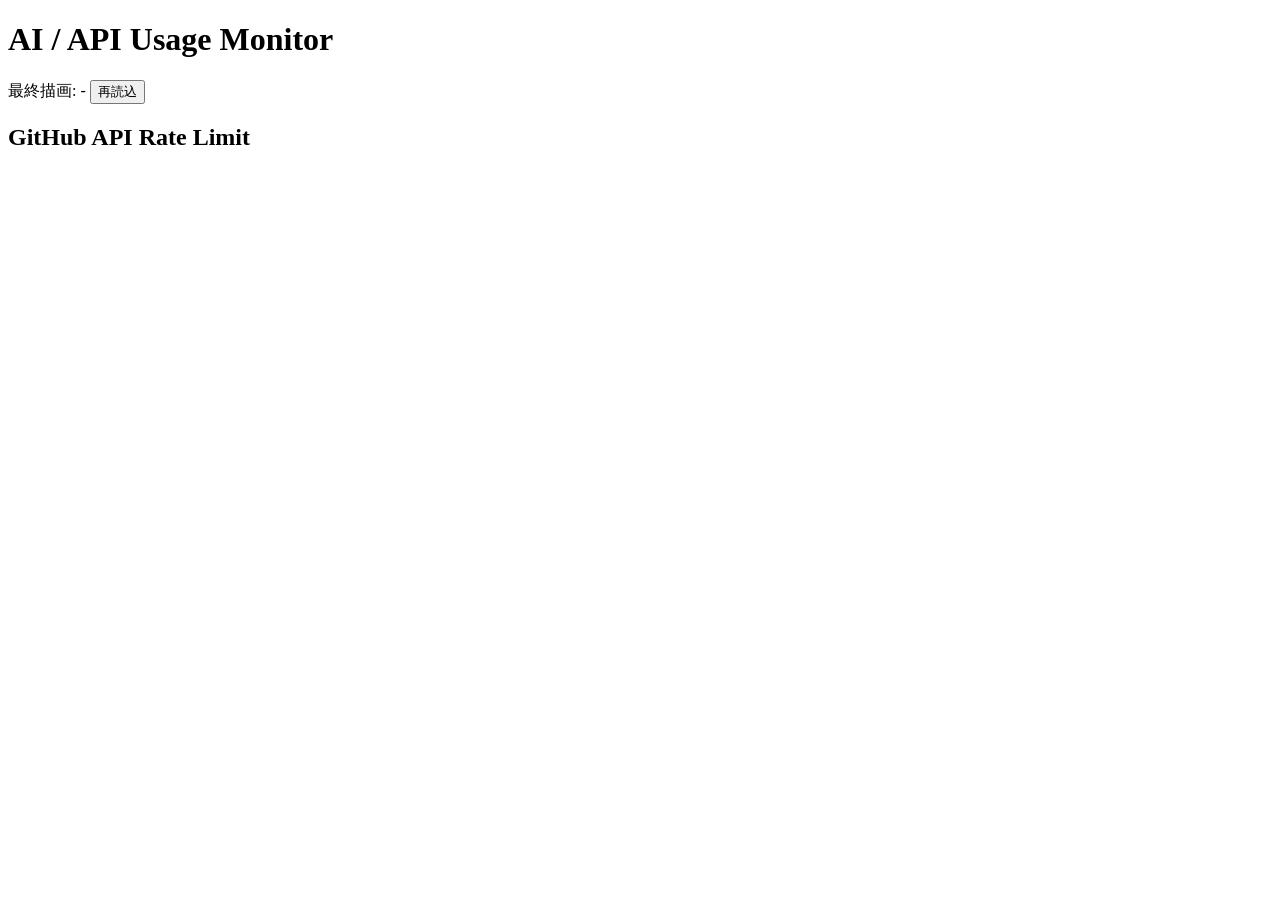
==== static/compact.html @ 41e60414 "feat: add compact usage dashboard Co-Authored-By: Claude Sonnet 5 <noreply@anthropic.com>" ====
<!doctype html>
<html lang="ja">
  <head>
    <meta charset="utf-8" />
    <meta name="viewport" content="width=device-width, initial-scale=1" />
    <title>AI / API Usage Monitor</title>
    <link rel="stylesheet" href="/compact.css" />
  </head>
  <body>
    <header class="compact-header">
      <h1>AI / API Usage Monitor</h1>
      <div class="compact-header-meta">
        <span id="lastRenderedAt" class="compact-last-rendered">最終描画: -</span>
        <button id="reloadButton" type="button" class="compact-reload">再読込</button>
      </div>
    </header>

    <main class="compact-main">
      <section>
        <div id="limitCards" class="compact-grid"></div>
      </section>

      <section>
        <h2 class="compact-section-title">GitHub API Rate Limit</h2>
        <div id="githubCards" class="compact-github-area"></div>
      </section>
    </main>

    <script src="/compact.js"></script>
  </body>
</html>
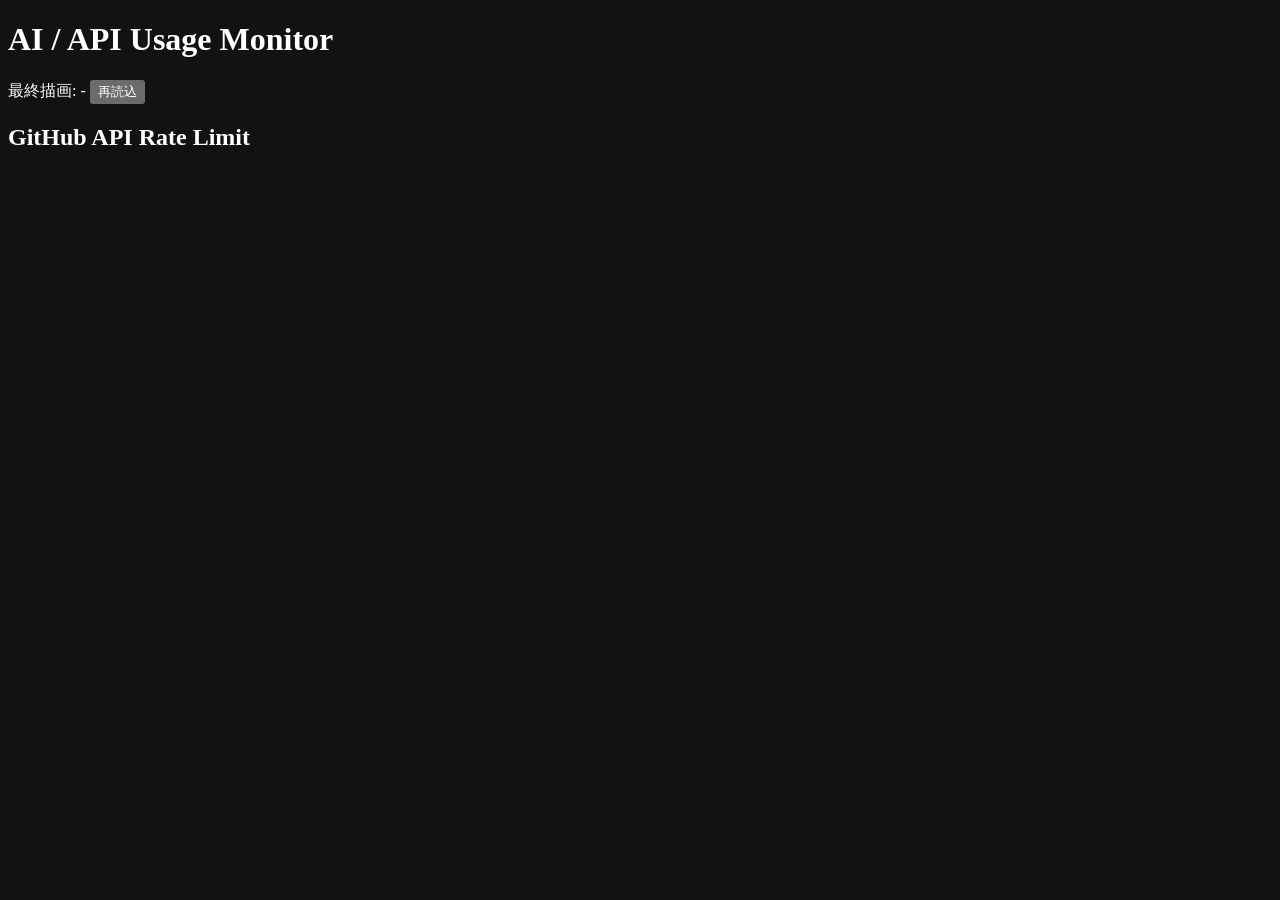
==== commit 03a76324: "feat: redesign compact dashboard for dense dark monitoring Co-Authored-By: Claude Sonnet 5 <noreply@" ====
--- a/static/compact.html
+++ b/static/compact.html
@@ -3,6 +3,7 @@
   <head>
     <meta charset="utf-8" />
     <meta name="viewport" content="width=device-width, initial-scale=1" />
+    <meta name="color-scheme" content="dark" />
     <title>AI / API Usage Monitor</title>
     <link rel="stylesheet" href="/compact.css" />
   </head>
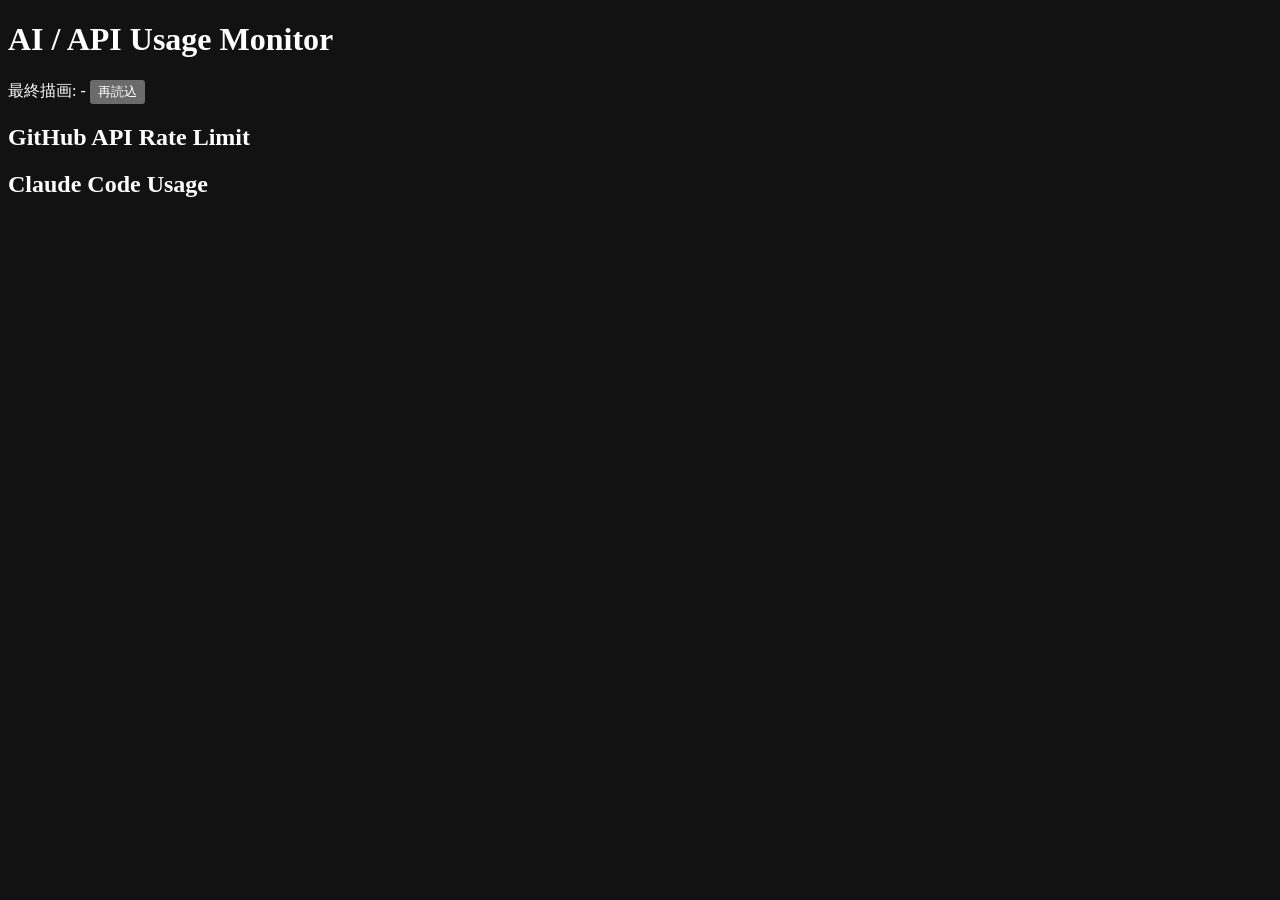
==== commit 9718545a: "feat: add Claude Code usage statusLine bridge Co-Authored-By: Claude Sonnet 5 <noreply@anthropic.com" ====
--- a/static/compact.html
+++ b/static/compact.html
@@ -25,6 +25,11 @@
         <h2 class="compact-section-title">GitHub API Rate Limit</h2>
         <div id="githubCards" class="compact-github-area"></div>
       </section>
+
+      <section>
+        <h2 class="compact-section-title">Claude Code Usage</h2>
+        <div id="claudeCodeUsageCards" class="compact-github-area"></div>
+      </section>
     </main>
 
     <script src="/compact.js"></script>
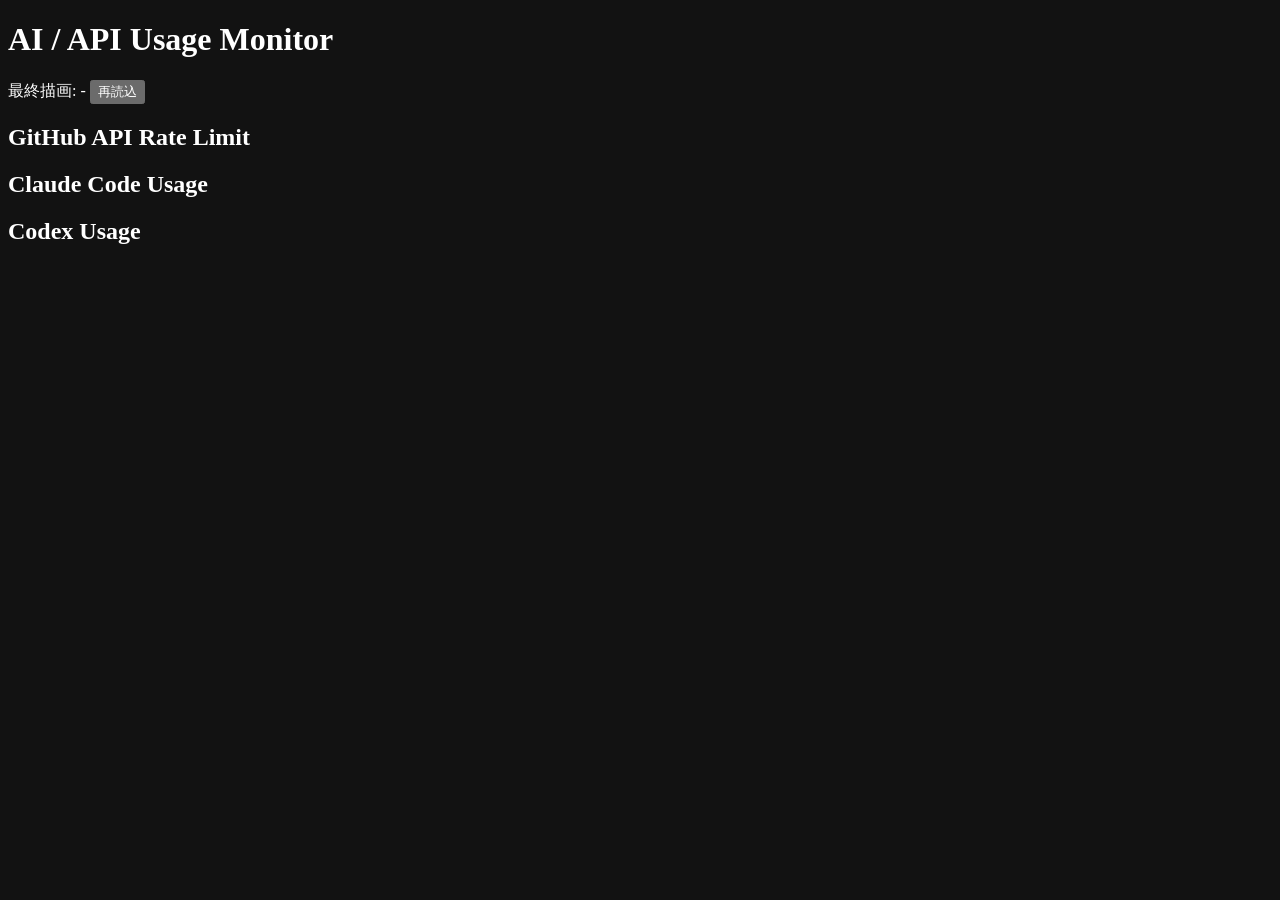
==== commit fee8bf09: "feat: add manual Codex usage snapshot Co-Authored-By: Claude Sonnet 5 <noreply@anthropic.com>" ====
--- a/static/compact.html
+++ b/static/compact.html
@@ -30,6 +30,11 @@
         <h2 class="compact-section-title">Claude Code Usage</h2>
         <div id="claudeCodeUsageCards" class="compact-github-area"></div>
       </section>
+
+      <section>
+        <h2 class="compact-section-title">Codex Usage</h2>
+        <div id="codexUsageCards" class="compact-github-area"></div>
+      </section>
     </main>
 
     <script src="/compact.js"></script>
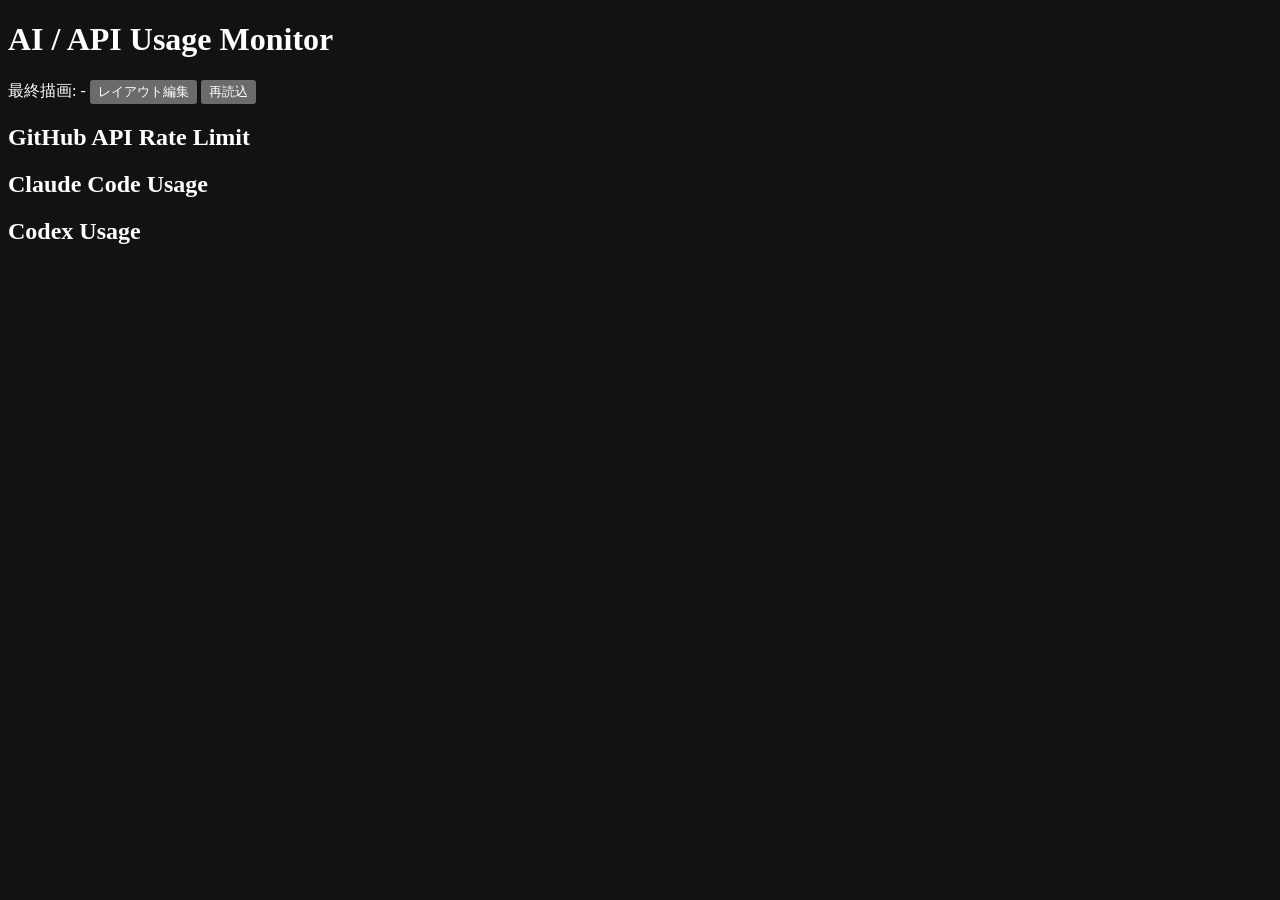
==== commit cfa42d86: "feat: add drag-and-drop layout customization to /compact dashboard Adds a "レイアウト編集" (layout edit) mo" ====
--- a/static/compact.html
+++ b/static/compact.html
@@ -12,26 +12,33 @@
       <h1>AI / API Usage Monitor</h1>
       <div class="compact-header-meta">
         <span id="lastRenderedAt" class="compact-last-rendered">最終描画: -</span>
+        <button id="layoutEditToggle" type="button" class="compact-reload" aria-pressed="false">レイアウト編集</button>
         <button id="reloadButton" type="button" class="compact-reload">再読込</button>
       </div>
     </header>
 
-    <main class="compact-main">
-      <section>
+    <div id="layoutEditBar" class="compact-edit-bar" hidden>
+      <span class="compact-edit-bar-label">編集モード中: ドラッグまたは▲▼ボタンで並べ替え、チェックボックスで表示・非表示を切り替えられます。</span>
+      <button id="layoutResetButton" type="button" class="compact-reload">初期配置へ戻す</button>
+    </div>
+    <div id="layoutAnnounce" class="compact-sr-only" aria-live="polite"></div>
+
+    <main class="compact-main" id="mainSections">
+      <section data-section-id="section.dashboard" id="dashboardSection">
         <div id="limitCards" class="compact-grid"></div>
       </section>
 
-      <section>
+      <section data-section-id="section.github" id="githubSection">
         <h2 class="compact-section-title">GitHub API Rate Limit</h2>
         <div id="githubCards" class="compact-github-area"></div>
       </section>
 
-      <section>
+      <section data-section-id="section.claude" id="claudeSection">
         <h2 class="compact-section-title">Claude Code Usage</h2>
         <div id="claudeCodeUsageCards" class="compact-github-area"></div>
       </section>
 
-      <section>
+      <section data-section-id="section.codex" id="codexSection">
         <h2 class="compact-section-title">Codex Usage</h2>
         <div id="codexUsageCards" class="compact-github-area"></div>
       </section>
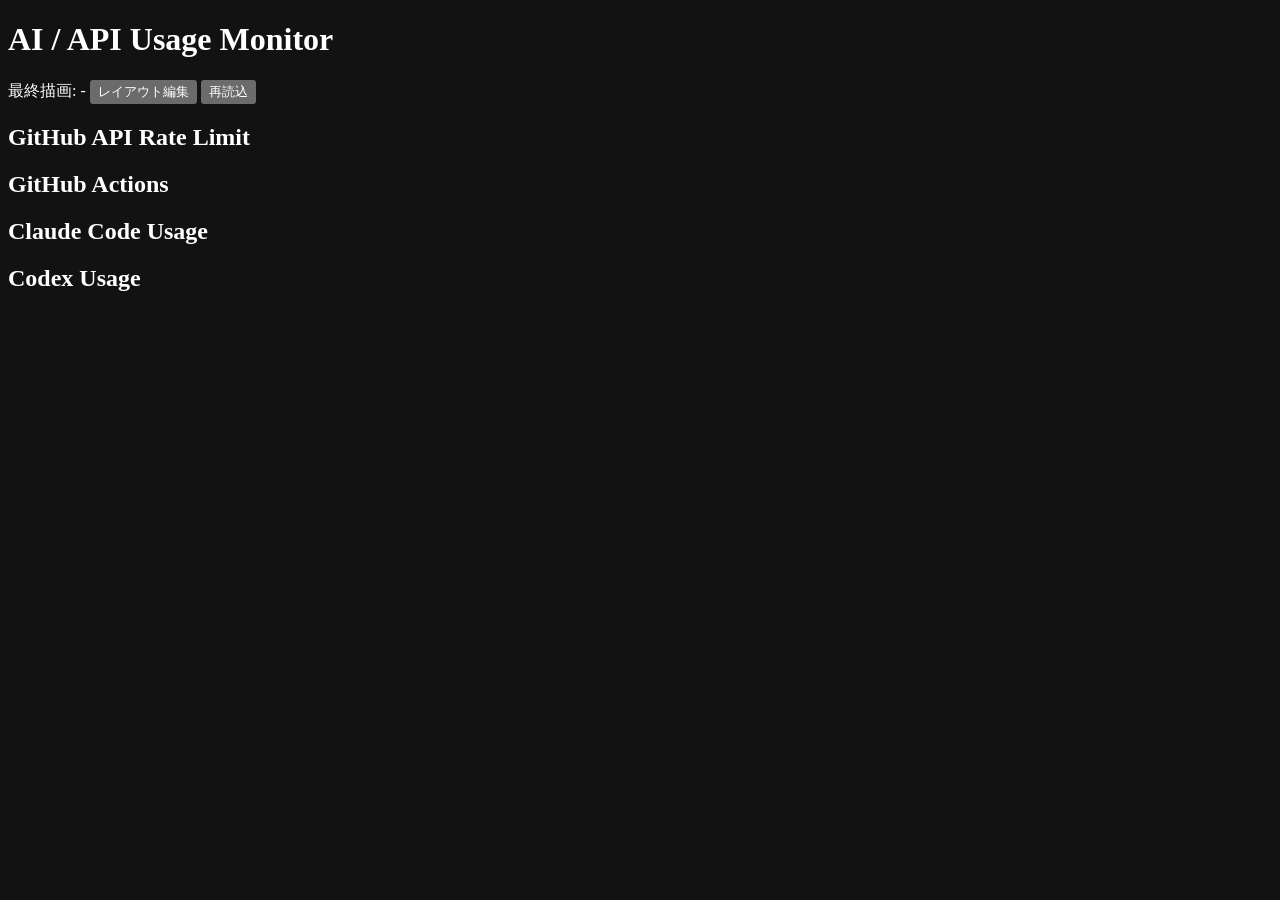
==== commit b6515c7b: "feat: add GitHub Actions billing card to main and compact dashboards Adds a "GitHub Actions" card, v" ====
--- a/static/compact.html
+++ b/static/compact.html
@@ -33,6 +33,11 @@
         <div id="githubCards" class="compact-github-area"></div>
       </section>
 
+      <section data-section-id="section.github-actions" id="githubActionsSection">
+        <h2 class="compact-section-title">GitHub Actions</h2>
+        <div id="githubActionsCards" class="compact-github-area"></div>
+      </section>
+
       <section data-section-id="section.claude" id="claudeSection">
         <h2 class="compact-section-title">Claude Code Usage</h2>
         <div id="claudeCodeUsageCards" class="compact-github-area"></div>
